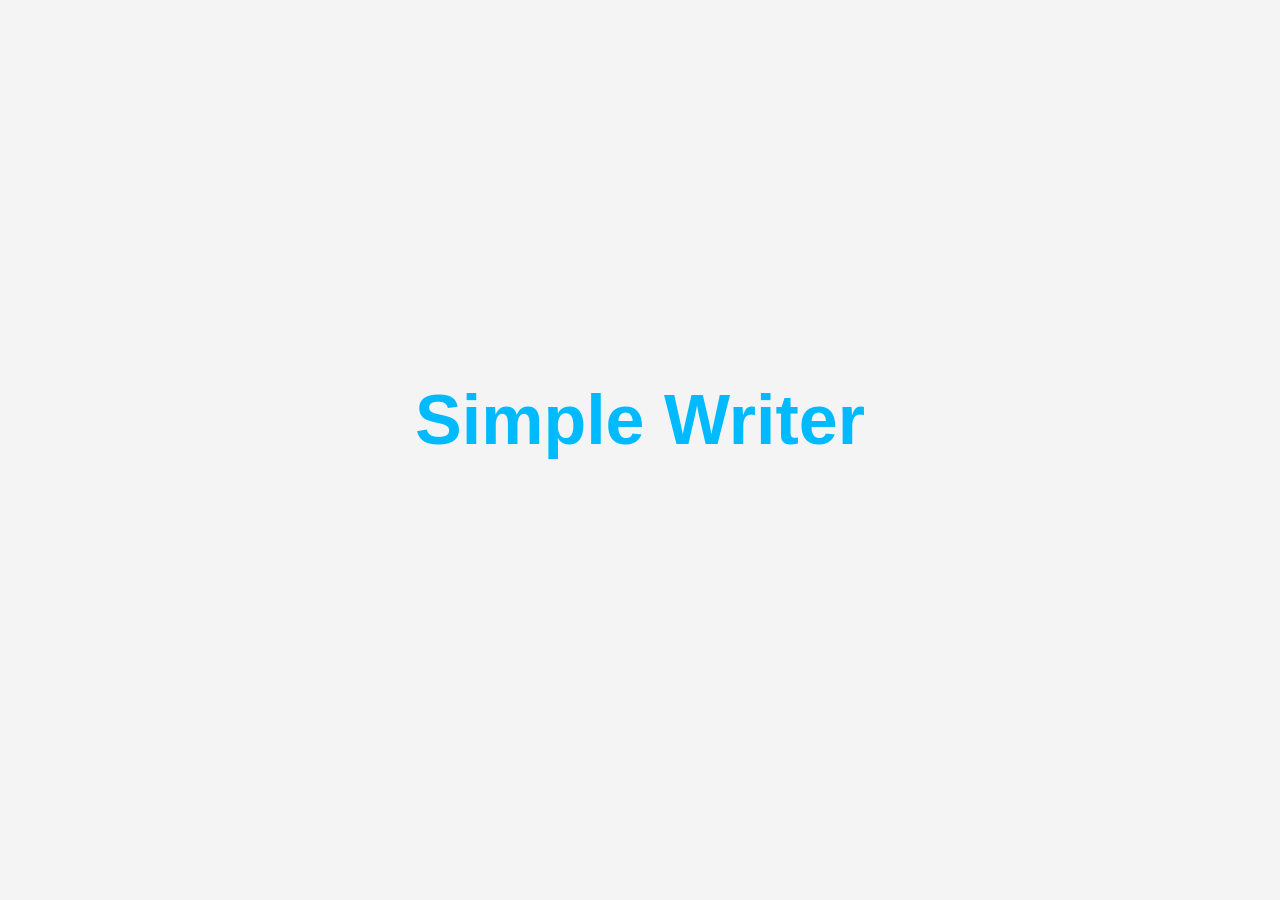
==== index.html @ b09ce06d "Add files via upload" ====
<!DOCTYPE html>
<html lang='zh-cn'>

	<head>
		<script src='https://code.jquery.com/jquery-3.6.0.min.js'></script>
		<meta charset='UTF-8'>
		<meta http-equiv='X-UA-Compatible' content='IE=edge'>
		<meta name='viewport' content='width=device-width, initial-scale=1.0'>
		<title>Simple Writer</title>
		<link rel="stylesheet" href="font/css/all.css">
		<link rel="stylesheet" href="https://cdn.jsdelivr.net/npm/bootstrap-icons@1.8.3/font/bootstrap-icons.css">
		<link rel="stylesheet" href="style.css">
	</head>

	<body>
		<script>
			window.onload=function(){
				setTimeout(function() {
					$('.loading').hide();
					$('.main').show();
				}, 2000);
			}
		</script>
		<div class="loading">
			<h1></h1>
		</div>
		<noscript>你需要Javascript才运行此网页程序！You need Javascript to run this Website App!</noscript>
		<div class="main" style="display: none;">
			<div class="topbar">
				<p class="links logo">Simple Writer</p>
				<p class="title">关于Simple Writer</p>
				<div class="addons">
					<ul>
						<li title="菜单"><span class="bi bi-list"></span></li>
						<li title="全屏"><span class="bi bi-arrows-angle-expand"></span></li>
					</ul>
				</div>
			</div>
			<div class="menu">
				<div class="mr">
					<ul>
						<li data-group="group_editor">编辑...</li>
						<li>保存</li>
						<li>文件</li>
						<li>选项</li>
						<li>另存为</li>
					</ul>
				</div>
				<div class="group_editor">
					<ul>
						<li>添加一节到上方</li>
						<li>添加一节到下方</li>
						<li>添加引用域到上方</li>
						<li>添加引用域到下方</li>
						<li>删除元素</li>
						<li>删除该节</li>
					</ul>
				</div>
			</div>
			<div class="left_bar">
				<div class="page setting">
					<h1><span class="fad fa-tools"></span> 选项</h1>
					<h2><span class="fad fa-tshirt"></span> 外观</h2>
					<ul>
						<li class="theme"><p class="title">主题</p><div class="show">亮</div></li>
						<li class="maincolor"><p class="title">主题色</p><div class="show">默认</div></li>
						<li class="fontfamily"><p class="title">字体</p><div class="show">sans-serif</div></li>
					</ul>
					<h2><span class="fad fa-sync"></span> 备份与同步</h2>
					<ul>
						<li class="go daoru">从文件导入数据</li>
						<li class="go daochu">导出数据到文件</li>
					</ul>
					<h2><span class="fad fa-address-card"></span> 关于我们</h2>
					<ul>
						<li class="go about">关于我们</li>
						<li class="go help">帮助</li>
					</ul>
				</div>
			</div>
			<div class="editor">
				<h1>Welcome to Clear Writer，这是一个沉浸式 Markdown 写作软件。</h1>
				<h2>By Clear Writer</h2>
				<div class="xjie mr">
				</div>
				<div class="xjie">
					<h3>为什么编写 Clear Writer</h3>
					<p>我开了我自己的博客之后，一直苦于 Windows 端没有我喜欢的 Markdown 编辑器。</p>
					<blockquote>其实写作，最需要的并不是很好很强大的工具，而是一个不易让人分心的环境。</blockquote>
					<p>Mac上的 iA Writer 固然能很好地做到这一点，但作为一个初二学生，我确实也没有那个经济实力去买正版。我也不打算用盗版。我找到了一个类似的软件，叫做 4Me 写字板。它基于 CodeMirror。但是，它和 iA Writer 的差距未免有点大……<br>
但这却给了我一个启发：为什么不自己动手试着用 CodeMirror 制作一个 Markdown 编辑器呢？<br>
于是我征求了原作者同意之后，借着这次因新冠疫情宅家的时间，尝试自己以 4Me 写字板为蓝本，制作自己的写作工具。于是我做出了这个 Markdown 编辑器 —— Clear Writer，意味着希望人们使用它时，可以让人理清自己的思维。<br>
另外，Clear Writer 的一个很重要的一点是它支持实时 Markdown 语法。很多的所谓实时 Markdown，我都不是很喜欢——因为它们会把 Markdown 格式标记隐去。我不喜欢这样，我喜欢让格式牢牢掌控在使用者的手里。</p>
				</div>
				<div class="xjie">
					<h3>Clear Writer 的特点</h3>
					<p> - 全自动保存；<br>
 - 所见即所得的实时 MarkDown，以及标题悬挂；<br>
 - 支持亮色 / 暗色模式；<br>
 - 漂亮的隐藏式滚动条；<br>
 - 支持简体中文 / 繁体中文 / 英文三种语言；<br>
 - 支持开启 / 关闭行号；<br>
 - 高亮当前段落；<br>
 - 漂亮的光标闪动和跳动效果；<br>
 - 界面自适应；<br>
 - 内容全部在本地缓存，完全隐私保护；<br>
 - 支持导出 .txt、.md、.doc、.html、带 CSS 的 html 5 种格式；<br>
 - 平滑滚动；<br>
 - 可让你立即进入状态的“闪念”功能（v1.7+）。</p>
				</div>
			</div>	
		</div>
		
		<div class="cover"></div>
	</body>
	
	<script src="script.js"></script>
</html>
---- style.css ----
*,*::after,*::before {
	margin: 0;
	padding: 0;
	--titlebgcolor: #eeeeee;
	--bgcolor:#f4f4f4;
	--maincolor: #00baff;
	--titlecolor: #888;
	--box-shadow-color1:#888;
	--box-shadow-color2:rgba(0,0,0,.2);
	--font-family:sans-serif;
	--textcolor:#000;
	--editor-focus-bgcolor:rgb(235, 235, 235);
	--fa-primary-color:#000;
	--fa-secondary-color:#00baff;
	--fa-secondary-opacity:1;
	--leftbar-show-hover-bgcolor:#fff;
	--leftbar-go-hover-bgcolor:#e6e6e6;
	--fa-primary-opacity:1;
	-webkit-tap-highlight-color: transparent;
	transition: color .15s;
}

li {
	list-style: none;
}

body {
	position: absolute;
	top:0px;left:0px;right:0px;bottom:0px;
	background-color: var(--bgcolor);
	font-family: var(--font-family),Arial, Helvetica,sans-serif;
	color: var(--textcolor);
}
.loading{
	width: 100%;
	height: 100%;
	display: flex;
	justify-content: center;
	align-items: center;
}
.loading h1{
	color: var(--maincolor);
	font-size: 70px;
	position: relative;
	width: max-content;
	overflow-x: hidden;
	overflow-y: visible;
	line-height: 150px;
	transform: translateY(-30px);
}
.loading h1::-webkit-scrollbar{
	display: none;
}
.loading h1::after{
	content: '';
	position: absolute;
	bottom: 15px;
	height: 7px;
	--maincolor:inherit;
	background-color: var(--maincolor);
	right: 0;
	pointer-events: none;
	transition: all .5s;
	width: 0px;
	left: auto;
	animation: load 3s infinite;
}
.loading h1::before{
	content: 'Simple Writer';
	animation: loading 1s;
	display: block;
}
@keyframes loading {
	0%{
		transform: translateX(-100%);
	}100%{
		transform: translateX(0px);
	}
}
@keyframes load{
	0%{
		width: 0px;
		left: 0;
	}40%,50%{
		width: 100%;
		left: 0;
	}100%{
		width: 100%;
		left: 100%;
	}
}
.topbar {
	width: 100%;
	height: 40px;
	background-color: var(--titlebgcolor);
	box-shadow: 0 0 10px #a6a6a6;
	position: relative;
	z-index: 999;
	user-select: none;
}

.topbar p.logo {
	font-size: 19px;
	font-weight: bold;
	line-height: 40px;
	margin-left: 2%;
	margin-right: 0;
	width: max-content;
	text-align: center;
	transition: opacity 0.1s;
	-webkit-app-region: no-drag;
	float: left;
	color: var(--maincolor);
}

.topbar p.title {
	color: var(--textcolor);
	line-height: 40px;
	font-size: 16px;
	font-weight: bold;
	position: absolute;
	left: 50%;
	transform: translateX(-50%);
}
.topbar .addons{
	float: right;
}
.topbar .addons li{
	width: 60px;
	height: 40px;
	text-align: center;
	line-height: 40px;
	float: left;
	font-size: 24px;
	
	transition: all .3s;
}
.topbar .addons li:last-child{
	font-size: 20px;
}
.topbar .addons li:hover{
	background-color: rgba(128,128,128,0.5);
}
.links {
	position: relative;
}

.links::after {
	content: '';
	position: absolute;
	bottom: 3px;
	height: 3px;
	--maincolor:inherit;
	background-color: var(--maincolor);
	right: 0;
	pointer-events: none;
	transition: all .5s;
	width: 0px;
	left: auto;
}

.links:hover::after {
	left: 0;
	right: auto;
	width: 100%;
}

.links:active::after {
	width: 100%;
	transform: scale(0.7);
}

.editor {
	width: 90%;
	max-width: 1000px;
	margin: 0 auto;
	padding: 0 20px;
	
	height: calc(100vh - 80px);
	overflow-y: scroll;
	overflow-x: visible;
}

::-webkit-scrollbar {
	width: 6px;
	height: 6px;
	background-color: var(--bgcolor);
}

::-webkit-scrollbar-thumb {
	background-color: var(--textcolor);
	border-radius:20px;
	max-height: 30px!important;
	
}

.editor * {
	outline: 0;
	font-weight: 500;
	text-align: left;
	line-height: 40px;
	font-size: 20px;
	position: relative;
	margin: 20px 0;
}

.editor h1:focus,
.editor h2:focus,
.editor h3:focus,
.editor p:focus,
.editor blockquote:focus {
	background-color: var(--editor-focus-bgcolor);
}
.editor h1:empty::before{content:'标题';opacity:0.4;}
.editor h2:empty::before{content:'副标题';opacity:0.4;}
.editor h3:empty::before{content:'小节标题';opacity:0.4;}
.editor p:empty::before{content:'文字域';opacity:0.4;}
.editor blockquote:empty::before{content:'引用域';opacity:0.4;}

.editor h1 {
	font-weight: bold;
	font-size: 25px;
}

.editor h2 {
	font-size: 20px;
	margin-left: 30px;
	opacity: 0.6;
	font-weight: 300;
}

.editor h3 {
	font-weight: 600;
}


.editor p {
	font-weight: 500;
	margin-left: 20px;
}

.editor blockquote {
	opacity: 0.8;
	text-indent: 2em;
	padding-left: 20px;
	position: relative;
	height: max-content;
	margin-left: 20px;
}

.editor blockquote:after {
	content: '';
	width: 3px;
	height: 100%;
	--maincolor:inherit;
	background-color: var(--maincolor);
	position: absolute;
	left: 0;
	top: 0;
}
.menu{
	width: 150px;
	position: absolute;
	z-index: 888;
	background-color: var(--bgcolor);
	padding: 10px;
	box-shadow: 0 0 5px var(--box-shadow-color1);;
	display: none;
	right: 0;
	top: 40px;
	line-height: 40px;
	z-index: 666;
	user-select: none;
}
.menu>div{
	display: none;
}
.menu>.mr{
	display: block;
}
.menu li{
	text-indent: 1em;
	transition: all .3s;
	cursor: pointer;
}
.menu li:hover{
	box-shadow: 0 0 4px var(--box-shadow-color1);;
}
.left_bar{
	transition: left .5s ease-in-out;
	width: 100%;
	max-width: 22rem;
	height: calc(100% - 40px);
	left: -23rem;
	top: 40px;
	background-color: var(--bgcolor);
	box-shadow: 3px 0 5px var(--box-shadow-color1);;
	position: absolute;
	padding: 0 32px;
	z-index: 888;
	user-select: none;
	box-sizing: border-box;
}
.left_bar .page{
	width: 100%;
	height: 100%;
}
.left_bar .setting{
	overflow-x: hidden;
	overflow-y: scroll;
}
.left_bar .setting h1{
	font-size: 2.3rem;
	line-height: 120px;
	color: var(--maincolor);
	text-shadow: 0 1px 5px var(--box-shadow-color2);
}
.left_bar .setting h2{
	font-size: 2rem;
	line-height: 80px;
	color: var(--maincolor);
	text-shadow: 0 1px 5px var(--box-shadow-color2);
}
.left_bar .setting li{
	overflow: hidden;
	width: 100%;
	height: 50px;
}
.left_bar .setting li p.title{
	float: left;
	width: max-content;
	line-height: 50px;
}
.left_bar .setting li.go{
	width: 100%;
	line-height: 50px;
	transition: all 150ms;
}
.left_bar .setting li.go::before{
	content: '>';
	float: right;
	width: 50px;
	height:50px;
	text-align: center;
}
.left_bar .setting li.go:hover{
	background-color: var(--leftbar-go-hover-bgcolor);
	
}
.left_bar .setting li div.show{
	float: right;
	line-height: 30px;
	width: max-content;
	height: 30px;
	padding: 0 10px;
	border-radius: 5px;
	box-shadow: 0 0 5px var(--box-shadow-color1);
	margin: 10px;
	transition: all .3s;
}
.left_bar .setting li div.show:hover{
	background-color: var(--leftbar-show-hover-bgcolor);
	box-shadow: 0 5px 10px var(--box-shadow-color2);
}
.left_bar .setting li div.show:active{
	box-shadow: 0 0 10px var(--box-shadow-color2) inset;
	background-color: #ddd;
}
.left_bar .setting::-webkit-scrollbar{
	display: none;
}
::selection{
	background-color: rgba(128,128,128,0.3);
}
.cover{
	background-color: rgba(126,126,126,0.4);
	width: 100%;
	height: calc(100% - 40px);
	position: absolute;
	top: 40px;
	left: 0;
	z-index: 777;
	transition: opacity .3s;
	opacity: 0;
}
@media(max-width:460px){
	.topbar .title{
		display: none;
	}
}
/* 开发临时代码 */
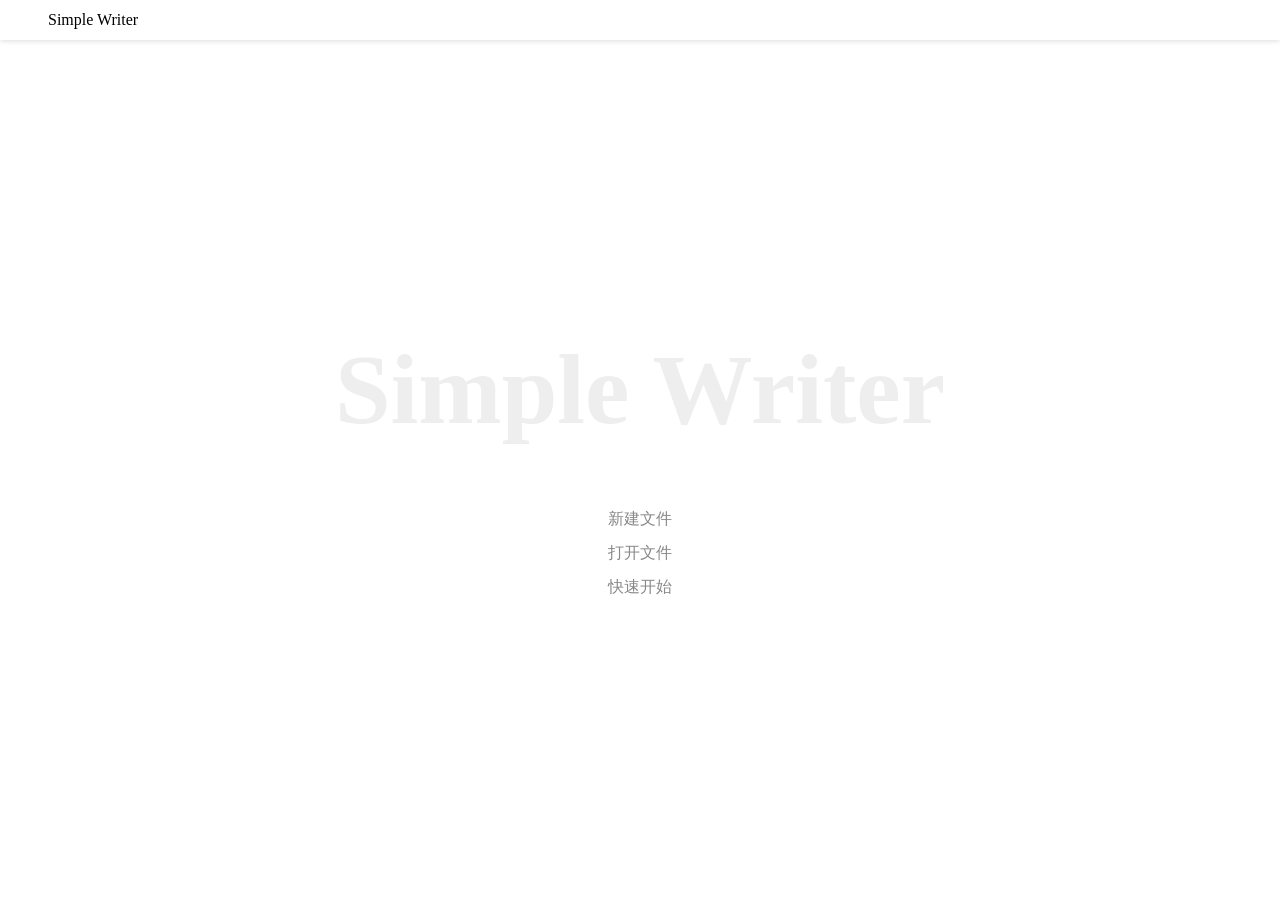
==== commit f10779b5: "Add files via upload" ====
--- a/index.html
+++ b/index.html
@@ -1,118 +1,142 @@
 <!DOCTYPE html>
-<html lang='zh-cn'>
-
-	<head>
-		<script src='https://code.jquery.com/jquery-3.6.0.min.js'></script>
-		<meta charset='UTF-8'>
-		<meta http-equiv='X-UA-Compatible' content='IE=edge'>
-		<meta name='viewport' content='width=device-width, initial-scale=1.0'>
-		<title>Simple Writer</title>
-		<link rel="stylesheet" href="font/css/all.css">
-		<link rel="stylesheet" href="https://cdn.jsdelivr.net/npm/bootstrap-icons@1.8.3/font/bootstrap-icons.css">
-		<link rel="stylesheet" href="style.css">
-	</head>
-
-	<body>
-		<script>
-			window.onload=function(){
-				setTimeout(function() {
-					$('.loading').hide();
-					$('.main').show();
-				}, 2000);
-			}
-		</script>
-		<div class="loading">
-			<h1></h1>
-		</div>
-		<noscript>你需要Javascript才运行此网页程序！You need Javascript to run this Website App!</noscript>
-		<div class="main" style="display: none;">
-			<div class="topbar">
-				<p class="links logo">Simple Writer</p>
-				<p class="title">关于Simple Writer</p>
-				<div class="addons">
-					<ul>
-						<li title="菜单"><span class="bi bi-list"></span></li>
-						<li title="全屏"><span class="bi bi-arrows-angle-expand"></span></li>
-					</ul>
-				</div>
-			</div>
-			<div class="menu">
-				<div class="mr">
-					<ul>
-						<li data-group="group_editor">编辑...</li>
-						<li>保存</li>
-						<li>文件</li>
-						<li>选项</li>
-						<li>另存为</li>
-					</ul>
-				</div>
-				<div class="group_editor">
-					<ul>
-						<li>添加一节到上方</li>
-						<li>添加一节到下方</li>
-						<li>添加引用域到上方</li>
-						<li>添加引用域到下方</li>
-						<li>删除元素</li>
-						<li>删除该节</li>
-					</ul>
-				</div>
-			</div>
-			<div class="left_bar">
-				<div class="page setting">
-					<h1><span class="fad fa-tools"></span> 选项</h1>
-					<h2><span class="fad fa-tshirt"></span> 外观</h2>
-					<ul>
-						<li class="theme"><p class="title">主题</p><div class="show">亮</div></li>
-						<li class="maincolor"><p class="title">主题色</p><div class="show">默认</div></li>
-						<li class="fontfamily"><p class="title">字体</p><div class="show">sans-serif</div></li>
-					</ul>
-					<h2><span class="fad fa-sync"></span> 备份与同步</h2>
-					<ul>
-						<li class="go daoru">从文件导入数据</li>
-						<li class="go daochu">导出数据到文件</li>
-					</ul>
-					<h2><span class="fad fa-address-card"></span> 关于我们</h2>
-					<ul>
-						<li class="go about">关于我们</li>
-						<li class="go help">帮助</li>
-					</ul>
-				</div>
-			</div>
-			<div class="editor">
-				<h1>Welcome to Clear Writer，这是一个沉浸式 Markdown 写作软件。</h1>
-				<h2>By Clear Writer</h2>
-				<div class="xjie mr">
-				</div>
-				<div class="xjie">
-					<h3>为什么编写 Clear Writer</h3>
-					<p>我开了我自己的博客之后，一直苦于 Windows 端没有我喜欢的 Markdown 编辑器。</p>
-					<blockquote>其实写作，最需要的并不是很好很强大的工具，而是一个不易让人分心的环境。</blockquote>
-					<p>Mac上的 iA Writer 固然能很好地做到这一点，但作为一个初二学生，我确实也没有那个经济实力去买正版。我也不打算用盗版。我找到了一个类似的软件，叫做 4Me 写字板。它基于 CodeMirror。但是，它和 iA Writer 的差距未免有点大……<br>
-但这却给了我一个启发：为什么不自己动手试着用 CodeMirror 制作一个 Markdown 编辑器呢？<br>
-于是我征求了原作者同意之后，借着这次因新冠疫情宅家的时间，尝试自己以 4Me 写字板为蓝本，制作自己的写作工具。于是我做出了这个 Markdown 编辑器 —— Clear Writer，意味着希望人们使用它时，可以让人理清自己的思维。<br>
-另外，Clear Writer 的一个很重要的一点是它支持实时 Markdown 语法。很多的所谓实时 Markdown，我都不是很喜欢——因为它们会把 Markdown 格式标记隐去。我不喜欢这样，我喜欢让格式牢牢掌控在使用者的手里。</p>
-				</div>
-				<div class="xjie">
-					<h3>Clear Writer 的特点</h3>
-					<p> - 全自动保存；<br>
- - 所见即所得的实时 MarkDown，以及标题悬挂；<br>
- - 支持亮色 / 暗色模式；<br>
- - 漂亮的隐藏式滚动条；<br>
- - 支持简体中文 / 繁体中文 / 英文三种语言；<br>
- - 支持开启 / 关闭行号；<br>
- - 高亮当前段落；<br>
- - 漂亮的光标闪动和跳动效果；<br>
- - 界面自适应；<br>
- - 内容全部在本地缓存，完全隐私保护；<br>
- - 支持导出 .txt、.md、.doc、.html、带 CSS 的 html 5 种格式；<br>
- - 平滑滚动；<br>
- - 可让你立即进入状态的“闪念”功能（v1.7+）。</p>
-				</div>
-			</div>	
-		</div>
-		
-		<div class="cover"></div>
-	</body>
-	
-	<script src="script.js"></script>
-</html>
+<html lang="zh-CN">
+<head>
+  <meta charset="UTF-8">
+  <meta http-equiv="X-UA-Compatible" content="IE=edge">
+  <meta name="viewport" content="width=device-width, initial-scale=1.0">
+  <title>Simple Writer</title>
+  <link href="https://cdn.bootcdn.net/ajax/libs/bootstrap-icons/1.10.4/font/bootstrap-icons.min.css" rel="stylesheet">
+  <link rel="stylesheet" href="./index.css">
+  <link rel="stylesheet" href="./themes/soft.css">
+  <link rel="stylesheet" href="./themes/dark.css">
+  <link rel="stylesheet" href="./themes/black.css">
+  <link rel="stylesheet" href="./themes/github.css">
+  <script src="https://cdn.bootcdn.net/ajax/libs/localforage/1.10.0/localforage.min.js"></script>
+  <style id="settingkz1"></style>
+  <style id="settingkz2"></style>
+  <style id="settingkz3"></style>
+  <style id="settingkz4"></style>
+</head>
+<body>
+  <div class="topbar">
+    <div class="menu">
+      <i class="bi bi-list"></i>
+    </div>
+    <div class="logo">Simple Writer</div>
+    <div class="title"></div>
+    <div class="fullscreen">
+      <i class="bi bi-arrows-angle-expand"></i>
+    </div>
+    <div class="setting">
+      <i class="bi bi-gear"></i>
+    </div>
+  </div>
+  <div class="files qmenu">
+    <div class="bar">
+      <div class="close">
+        <i class="bi bi-x-lg"></i>
+      </div>
+      <div class="title">文档列表</div>
+      <div class="addnew">
+        <i class="bi bi-plus-lg"></i>
+      </div>
+    </div>
+    <div class="file_con">
+      
+    </div>
+    <div class="addnew_menu cmenu">
+      <div class="item" onclick="tryaddNewFile()">新建文件</div>
+      <div class="item" onclick="tryaddNewFolder()">新建文件夹</div>
+      <div class="item" onclick="tryimportMd()">导入Markdown</div>
+    </div>
+  </div>
+  <div class="settings qmenu">
+    <div class="bar">
+      <div class="close">
+        <i class="bi bi-x-lg"></i>
+      </div>
+      <div class="title">设置</div>
+    </div>
+    <ul>
+      <li>
+        <div class="title">颜色主题</div>
+        <div class="ths colorthemes">
+          <div data-class="light" class="item" style="background-color: #fff; color:#000;">亮白</div>
+          <div data-class="soft" class="item" style="background-color: #f6f6f6; color:#222;">柔和</div>
+          <div data-class="dark" class="item" style="background-color: #444; color:#fff;">暗黑</div>
+          <div data-class="black" class="item" style="background-color: #000; color:#fff;">酷黑</div>
+        </div>
+      </li>
+      <li>
+        <div class="title">编辑器主题</div>
+        <div class="ths editorthemes">
+          <div data-class="default" class="item">默认</div>
+          <div data-class="github" class="item">Github</div>
+        </div>
+      </li>
+      <li>
+        <div class="title">排版设置</div>
+        <ul class="editortypeset">
+          <li>
+            <div class="title">大标题居中</div>
+            <input type="checkbox">
+          </li>
+          <li>
+            <div class="title">中标题居中</div>
+            <input type="checkbox">
+          </li>
+          <li>
+            <div class="title">小标题居中</div>
+            <input type="checkbox">
+          </li>
+          <li>
+            <div class="title">每个段落前面空两格</div>
+            <input type="checkbox">
+          </li>
+        </ul>
+      </li>
+      <li>
+        <div class="title">数据</div>
+        <ul>
+          <li class="clicktogo importFile">
+            <div class="title">从文件导入数据</div>
+            <i class="bi bi-chevron-right"></i>
+          </li>
+          <li class="clicktogo exportFile">
+            <div class="title">导出数据到文件</div>
+            <i class="bi bi-chevron-right"></i>
+          </li>
+          <li class="clicktogo clearAll">
+            <div class="title">清除所有数据</div>
+            <i class="bi bi-chevron-right"></i>
+          </li>
+          <li class="clicktogo recoveyDefaultSetting">
+            <div class="title">恢复默认设置</div>
+            <i class="bi bi-chevron-right"></i>
+          </li>
+        </ul>
+      </li>
+    </ul>
+  </div>
+  <div class="dialog exportText">
+    <h1>导出文档为</h1>
+    <i class="bi bi-x-lg"></i>
+    <ul>
+      <li data-exp="md">Markdown文档(.md)</li>
+      <li data-exp="html">HTML文档(.html)</li>
+      <li data-exp="doc">DOC文档(.doc)</li>
+    </ul>
+  </div>
+  <div class="alertMessage"></div>
+  <div id="editor" contenteditable="true"></div>
+  <div class="guide">
+    <div class="logo">Simple Writer</div>
+    <ul>
+      <li class="guide_addnew">新建文件</li>
+      <li class="guide_start">打开文件</li>
+      <li class="guide_quick">快速开始</li>
+    </ul>
+  </div>
+</body>
+<script src="./index.js"></script>
+</html>
--- a/index.css
+++ b/index.css
@@ -0,0 +1,417 @@
+*{
+  margin: 0;
+  padding: 0;
+}
+body{
+  overflow: hidden;
+  height: 100vh;
+  background-color: #fff;
+}
+.topbar{
+  width: 100%;
+  height: 40px;
+  box-shadow: #ddd 0 1px 5px;
+  position: relative;
+}
+.topbar .menu,
+.topbar .setting,
+.topbar .fullscreen
+{
+  width: 40px;
+  height: 40px;
+  font-size: 20px;
+  text-align: center;
+  line-height: 40px;
+  float: left;
+}
+.topbar .menu:hover,
+.topbar .setting:hover,
+.topbar .fullscreen:hover{
+  background-color: #f4f4f4;
+}
+.topbar .logo{
+  line-height: 40px;
+  padding: 0 .5em;
+  float: left;
+}
+.topbar .setting,
+.topbar .fullscreen{
+  float: right;
+  font-size: 16px;
+}
+.topbar .title{
+  font-weight: 600;
+  line-height: 40px;
+  position: absolute;
+  top: 0px;
+  left: 50%;
+  transform: translateX(-50%);
+}
+#editor{
+  width: calc(100% - 40px);
+  margin: 40px auto;
+  max-width: 1000px;
+  height: calc(100vh - 120px);
+  outline: 0;
+  overflow: auto;
+  line-height: 1.6em;
+  padding: 0 20px;
+}
+::-webkit-scrollbar{
+  background-color: transparent;
+  width: 10px;
+  height: 10px;
+}
+::-webkit-scrollbar-thumb{
+  background-color: #eee;
+  width: 10px;
+  height: 10px;
+
+  border-radius: 20px;
+  box-sizing: border-box!important;
+}
+#editor.default *::selection{
+  background-color: #eee;
+  color: initial;
+}
+#editor.default h1,
+#editor.default h2,
+#editor.default h3
+{
+  padding-bottom: .5em;
+  line-height: 1.5em;
+}
+#editor.default p{
+  padding: 1em 0;
+}
+#editor.default blockquote{
+  border-left: #ccc solid 2px;
+  color: #666;
+  font-style: italic;
+  background-color: #f6f6f6;
+  padding: 5px 0;
+  padding-left: 2em;
+}
+.qmenu{
+  width: 400px;
+  height: 100vh;
+  position: absolute;
+  top: 0;
+  left: 0;
+  background-color: inherit;
+  box-shadow: 1px 0 5px #999;
+  user-select: none;
+  z-index: 9;
+}
+.qmenu.settings{
+  left: auto;
+  box-shadow: -1px 0 5px #999;
+  right: -400px;
+  display: none;
+  transition: right .3s;
+}
+.qmenu.files{
+  left: -400px;
+  display: none;
+  transition: left .3s;
+}
+.qmenu.files .bar{
+  width: 100%;
+  height: 42px;
+}
+.qmenu.files .bar>*{
+  float: right;
+  line-height: 42px;
+  width: 42px;
+  text-align: center;
+}
+.qmenu.files .bar>*:hover{
+  background-color: #f4f4f4;
+}
+.qmenu.files .bar .title{
+  width: auto;
+}
+.qmenu.files .bar .title:hover{
+  background-color: inherit!important;
+}
+.qmenu.files .bar .close,
+.qmenu.files .bar .title{
+  float: left;
+}
+.qmenu.files .file_con{
+  width: 100%;
+  height: calc(100% - 42px);
+}
+.qmenu.files .file_con .item{
+  width: 100%;
+  height: 40px;
+  border-bottom: #f4f4f4 solid 1px;
+  line-height: 40px;
+  font-size: 14px;
+}
+.qmenu.files .file_con .item .title{
+  width: calc(100% - 40px);
+  overflow: hidden;
+  white-space: nowrap;
+  text-overflow: ellipsis;
+}
+.qmenu.files .file_con .item .left,
+.qmenu.files .file_con .item .title,
+.qmenu.files .file_con .item .controls>*
+{
+  float: left;
+}
+.qmenu.files .file_con .item .controls
+{
+  float: right;
+  display: none;
+}
+.qmenu.files .file_con .item .left{
+  font-size: 24px;
+  width: 40px;
+  height: 40px;
+  text-align: center;
+}
+.qmenu.files .file_con .item.dir .left{
+  color: rgb(255, 217, 0);
+}
+.qmenu.files .file_con .item .controls>*{
+  width: 24px;
+  height: 24px;
+  line-height: 24px;
+  text-align: center;
+  margin: 8px 2px;
+  font-size: 14px;
+  cursor: pointer;
+}
+.qmenu.files .file_con .item .controls .bi-trash:hover{
+  color: red;
+}
+.qmenu.files .file_con .item:hover{
+  background-color: #f4f4f4;
+}
+.qmenu.files .file_con .item:hover .controls{
+  display: block;
+}
+.qmenu.files .file_con .item:hover .title{
+  width: calc(100% - 96px);
+}
+.qmenu.files .cmenu{
+  position: absolute;
+  box-shadow: #999 1px 1px 5px;
+  display: none;
+  background-color: inherit;
+}
+.qmenu.files .cmenu.act{
+  display: block;
+}
+.qmenu.files .cmenu .item{
+  width: calc(100% - 20px);
+  line-height: 35px;
+  padding:0 10px;
+}
+.qmenu.files .cmenu .item:hover{
+  background-color: #f4f4f4;
+}
+.qmenu.files .cmenu.addnew_menu{
+  top: 42px;
+  right: 0px;
+}
+.qmenu.settings .bar{
+  width: 100%;
+  height: 42px;
+}
+.qmenu.settings .bar>*{
+  float: left;
+  line-height: 42px;
+  width: 42px;
+  text-align: center;
+}
+.qmenu.settings .bar .close:hover{
+  background-color: #f4f4f4;
+}
+.qmenu.settings li{
+  list-style: none;
+}
+.qmenu.settings ul{
+  padding: 10px;
+}
+.qmenu.settings>ul{
+  height: calc(100% - 42px);
+  overflow-y: auto;
+  overflow-x: hidden;
+}
+.qmenu.settings ul li .title{
+  font-size: 20px;
+  line-height: 40px;
+}
+.qmenu.settings ul li .ths .item{
+  line-height: 20px;
+  padding: 5px;
+  margin: 5px;
+  border-radius: 5px;
+  box-sizing: border-box;
+  text-align: center;
+  position: relative;
+  cursor: pointer;
+}
+.qmenu.settings ul li .ths .item.act{
+  border: #0f0 solid 1px;
+}
+.qmenu.settings ul li .ths .item.act::before{
+  content:'\F272';
+  font-family: 'bootstrap-icons';
+  color: #0f0;
+  position: absolute;
+  top: 0;
+  right: 0;
+  line-height: 30px;
+  width: 30px;
+  text-align: center;
+  height: 30px;
+  display: block;
+}
+.qmenu.settings ul li ul li{
+  height: 30px;
+  margin: 10px 0;
+}
+.qmenu.settings ul li ul li .title{
+  font-size: 16px;
+  line-height: 30px;
+  float: left;
+}
+.qmenu.settings ul li ul li input[type=checkbox]{
+  float: right;
+  width: 40px;
+  height: 0px;
+  position: relative;
+  margin-top: 15px;
+}
+.qmenu.settings ul li ul li input[type=checkbox]::before{
+  content:'';
+  width: 40px;
+  height: 10px;
+  border-radius: 10px;
+  background-color: #aaa;
+  position: absolute;
+  top: -5px;
+  left: 0;
+  transition: all .3s;
+}
+.qmenu.settings ul li ul li input[type=checkbox]::after{
+  content:'';
+  width: 25px;
+  height: 25px;
+  border-radius: 25px;
+  background-color: #eee;
+  position: absolute;
+  top: -12.5px;
+  left: 0;
+  box-shadow: #aaa 0 0 3px;
+  transition: all .3s;
+}
+.qmenu.settings ul li ul li input[type=checkbox]:checked::before{
+  background-color: #0079ca;
+}
+.qmenu.settings ul li ul li input[type=checkbox]:checked::after{
+  background-color: #35aeff;
+  left: 15px;
+}
+.qmenu.settings ul li.clicktogo:hover{
+  background-color: #f4f4f4;
+  cursor: pointer;
+}
+.qmenu.settings ul li.clicktogo i{
+  float: right;
+  line-height: 30px;
+}
+.dialog{
+  position: absolute;
+  box-shadow: #888 0 1px 5px;
+  top: 50%;
+  left: 50%;
+  transform: translate(-50%,-50%);
+  padding: 20px;
+  pointer-events: none;
+  opacity: 0;
+  transition: opacity .3s;
+  background-color: inherit;
+}
+.dialog.act{
+  opacity: 1;
+  pointer-events: all;
+}
+.dialog h1{
+  font-size: 24px;
+  font-weight: 300;
+}
+.dialog .bi-x-lg{
+  position: absolute;
+  top: 20px;
+  right: 20px;
+  width: 20px;
+  height: 20px;
+  line-height: 20px;
+  text-align: center;
+  cursor: pointer;
+}
+.dialog.exportText li{
+  list-style: none;
+  line-height: 30px;
+  border-bottom: #eee solid 1px;
+  padding: 0 10px;
+}
+.dialog.exportText ul{
+  border: #eee solid 1px;
+  margin-top: 10px;
+}
+.dialog.exportText li:hover{
+  background-color: #f4f4f4;
+}
+.alertMessage{
+  position: absolute;
+  bottom: 100px;
+  left: 50%;
+  transform: translateX(-50%);
+  box-shadow: #888 0 1px 5px;
+  padding: 10px;
+  border-radius: 5px;
+  background-color: inherit;
+  display: none;
+}
+.guide{
+  width: 100%;
+  height: calc(100vh - 40px);
+  position: absolute;
+  top: 40px;
+  left: 0;
+  display: flex;
+  justify-content: center;
+  align-items: center;
+  flex-direction: column;
+}
+.guide .logo{
+  font-size: 100px;
+  color: #eee;
+  font-weight: 600;
+  padding-bottom: 50px;
+}
+.guide li{
+  list-style: none;
+  line-height: 24px;
+  margin: 10px;
+  color: #888;
+  user-select: none;
+  cursor: pointer;
+}
+.guide li:hover{
+  color: #000;
+}
+@media print{
+  body>*{
+    display: none;
+  }
+  body>#editor{
+    display: block;
+  }
+}
--- a/themes/soft.css
+++ b/themes/soft.css
@@ -0,0 +1,25 @@
+.soft{
+  background-color: #f6f6f6;
+  color: #000;
+}
+.soft .topbar .menu:hover,
+.soft .topbar .setting:hover,
+.soft .topbar .fullscreen:hover{
+  background-color: #fff;
+}
+.soft #editor *::selection{
+  background-color: #ccc;
+}
+.soft .qmenu.files .file_con .item:hover,
+.soft .qmenu.files .bar>*:hover,
+.soft .qmenu.settings .bar .close:hover,
+.soft .qmenu.settings ul li.clicktogo:hover,
+.soft .qmenu.files .cmenu .item:hover{
+  background-color: #fff;
+}
+.soft .qmenu.files .file_con .item{
+  border-color: #ddd;
+}
+.soft *::-webkit-scrollbar-thumb{
+  background-color: #ccc;
+}
--- a/themes/dark.css
+++ b/themes/dark.css
@@ -0,0 +1,26 @@
+.dark{
+  background-color: #444;
+  color: #fff;
+}
+.dark .topbar .menu:hover,
+.dark .topbar .setting:hover,
+.dark .topbar .fullscreen:hover{
+  background-color: #888;
+}
+.dark .qmenu.files .file_con .item:hover,
+.dark .qmenu.files .bar>*:hover,
+.dark .qmenu.settings .bar .close:hover,
+.dark .qmenu.settings ul li.clicktogo:hover,
+.dark .qmenu.files .cmenu .item:hover{
+  background-color: #888;
+}
+.dark .qmenu.files .file_con .item{
+  border-color: #ddd;
+}
+.dark *::-webkit-scrollbar-thumb{
+  background-color: #888;
+}
+.dark #editor *::selection{
+  background-color: #888;
+  color: #fff;
+}
--- a/themes/black.css
+++ b/themes/black.css
@@ -0,0 +1,26 @@
+.black{
+  background-color: #000;
+  color: #fff;
+}
+.black .topbar .menu:hover,
+.black .topbar .setting:hover,
+.black .topbar .fullscreen:hover{
+  background-color: #444;
+}
+.black .qmenu.files .file_con .item:hover,
+.black .qmenu.files .bar>*:hover,
+.black .qmenu.settings .bar .close:hover,
+.black .qmenu.settings ul li.clicktogo:hover,
+.black .qmenu.files .cmenu .item:hover{
+  background-color: #444;
+}
+.black .qmenu.files .file_con .item{
+  border-color: #ddd;
+}
+.black *::-webkit-scrollbar-thumb{
+  background-color: #ccc;
+}
+.black #editor *::selection{
+  background-color: #444;
+  color: #fff;
+}
--- a/themes/github.css
+++ b/themes/github.css
@@ -0,0 +1,108 @@
+#editor.github {
+  -ms-text-size-adjust: 100%;
+  -webkit-text-size-adjust: 100%;
+  color: #24292f;
+  font-family: -apple-system,BlinkMacSystemFont,"Segoe UI","Noto Sans",Helvetica,Arial,sans-serif,"Apple Color Emoji","Segoe UI Emoji";
+  font-size: 16px;
+  line-height: 1.5;
+  word-wrap: break-word;
+}
+.dark #editor.github,
+.black #editor.github{
+  color: #e5eaee;
+}
+
+
+#editor.github h1 {
+  margin: .67em 0;
+  font-weight: 600;
+  padding-bottom: .3em;
+  font-size: 2em;
+  border-bottom: 1px solid hsla(210,18%,87%,1);
+}
+
+
+#editor.github h1,
+#editor.github h2,
+#editor.github h3,
+#editor.github h4,
+#editor.github h5,
+#editor.github h6 {
+  margin-top: 24px;
+  margin-bottom: 16px;
+  font-weight: 600;
+  line-height: 1.25;
+}
+
+#editor.github h2 {
+  font-weight: 600;
+  padding-bottom: .3em;
+  font-size: 1.5em;
+  border-bottom: 1px solid hsla(210,18%,87%,1);
+}
+
+#editor.github h3 {
+  font-weight: 600;
+  font-size: 1.25em;
+}
+
+#editor.github h4 {
+  font-weight: 600;
+  font-size: 1em;
+}
+
+#editor.github h5 {
+  font-weight: 600;
+  font-size: .875em;
+}
+
+#editor.github h6 {
+  font-weight: 600;
+  font-size: .85em;
+  color: #57606a;
+}
+
+#editor.github p {
+  margin-top: 0;
+  margin-bottom: 10px;
+}
+
+#editor.github blockquote {
+  margin: 0;
+  padding: 0 1em;
+  color: #57606a;
+  border-left: .25em solid #d0d7de;
+}
+
+#editor.github::before {
+  display: table;
+  content: "";
+}
+
+#editor.github::after {
+  display: table;
+  clear: both;
+  content: "";
+}
+
+#editor.github>*:first-child {
+  margin-top: 0 !important;
+}
+
+#editor.github>*:last-child {
+  margin-bottom: 0 !important;
+}
+
+#editor.github p,
+#editor.github blockquote {
+  margin-top: 0;
+  margin-bottom: 16px;
+}
+
+#editor.github blockquote>:first-child {
+  margin-top: 0;
+}
+
+#editor.github blockquote>:last-child {
+  margin-bottom: 0;
+}
